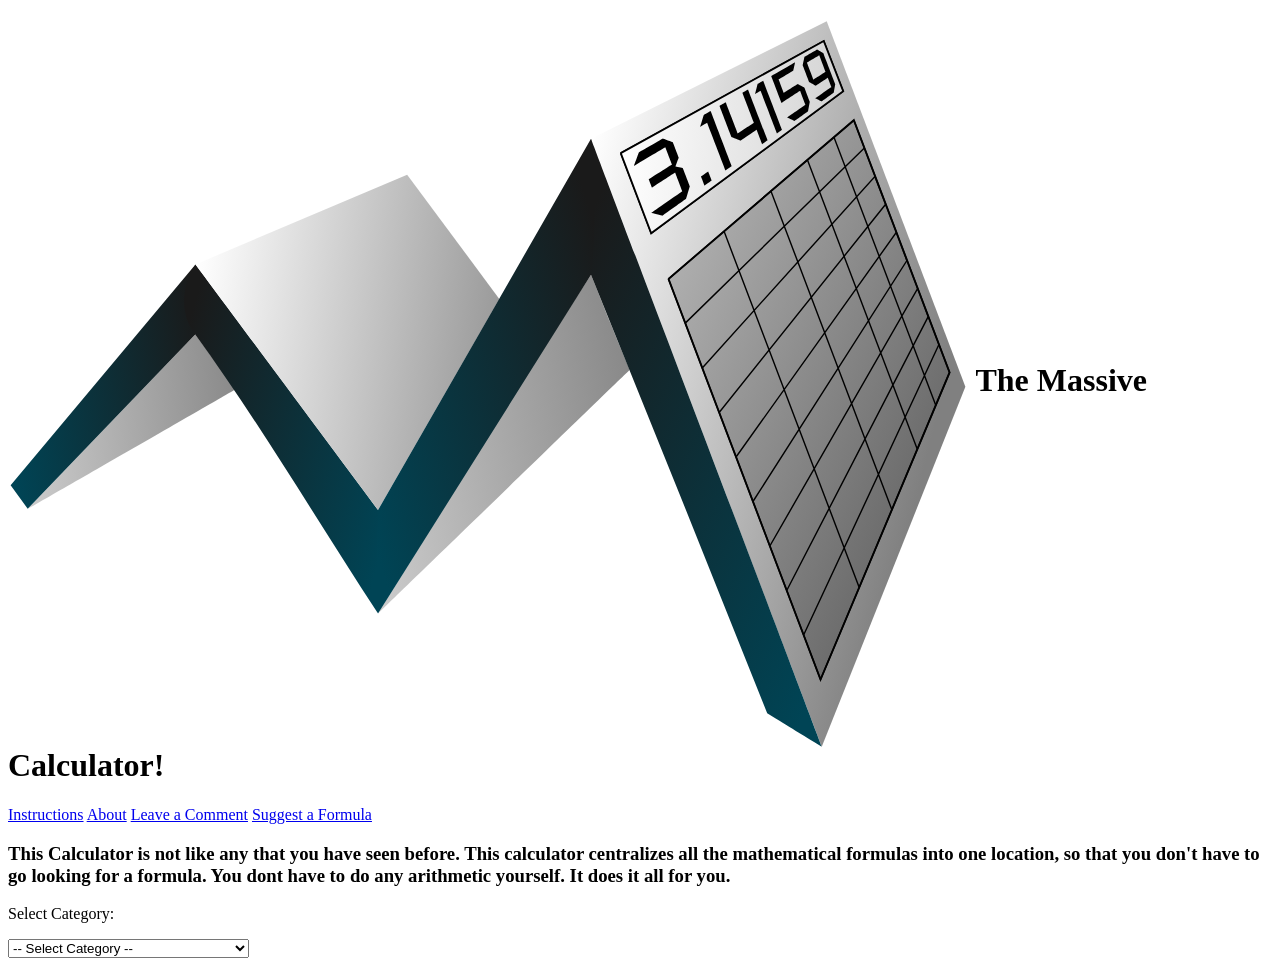
==== calculator_front.html @ 147a89fd "added web side of calculator" ====
<!--SYNOPSIS: The home page for the Massive Calculator-->
<!--

    calculator_front.html

    Date: copyright 2019

    This program is free software; you can redistribute it and/or modify
    it under the terms of the GNU General Public License as published by
    the Free Software Foudantion; either version 2 of the License, or
    (at your option) any later version.

    This Program is distributed in the hope that it will be useful,
    but WITHOUT ANY WARRANTY; without even the implied warranty of
    MERCHANTABILITY of FITNESS FOR A PARTICULAR PURPOSE. See the
    GNU General Public License for more details.

    You should have recieved a copy of the GNU Genreal Public License
    along with this program; if not, write to the Free Software
    Foundation, Inc., 51 Franklin Street, Fifth Floor, Boston,
    MA 02110-1301, USA.

-->

<!DOCTYPE html>
<html>
    <head>
        <meta lang='en-US'>
        <meta charset='UTF-8'>
        <meta name='author' content='Marcus Medina'>
        <meta name='description' content='A Massive Calculator that centralizes all mathematical formulas'>
        <meta name='viewport' content='width=device-width, initial-scale=1.0'>
        <title>The Massive Calculator!</title>
        <link rel="stylesheet" type="text/css" href="/php_Calculator/css/calculator.css">
        <link rel="stylesheet" href="/php_Calculator/css/header.css" type="text/css" media="" title="" charset="" />
        <script src="/php_Calculator/js/calculator.js"></script>
    </head>
    <body>
        <div id="maindisplay">
            <div class='Head-Column'>
                <h1 class='mainHeader'><img id='mainlogo' align='center' src='images/massive01.svg' alt='Massive Calculator'> The Massive Calculator!</h1>
            </div>
            <div class='Head-Column'>
                <nav class="menuItem">
                    <a id='tabitem' href='/php_Calculator/index.php'>Instructions</a>
                    <a id='tabitem' href='/php_Calculator/about/about.php'>About</a>
                    <a id='tabitem' href='/php_Calculator/comments/comments_r.php'>Leave a Comment</a>
                    <a id='tabitem' href='/php_Calculator/f_suggestions/suggestions.html'>Suggest a Formula</a>
                </nav>
            </div>
        </div>
        <div>
            <h3 class='description'>This Calculator is not like any that you have seen before. This
                calculator centralizes all the mathematical formulas into one
                location, so that you don't have to go looking for a formula.
                You dont have to do any arithmetic yourself. It does it all for you.</h3>
            <form name='userInput' action='/php_Calculator/form_select.py' method='post'>
                <p class='titles'>Select Category:</p>
                <select onchange="redir(this)" name='category'>
                    <option value=''>-- Select Category --</option>
                    <option value='Acceleration'>Acceleration</option>
                    <option value='Accounting'>Accounting</option>
                    <option value='Area'>Area</option>
                    <option value='Astronomic Units'>Astronomic Units</option>
                    <option value='Budgeting'>Budgeting</option>
                    <option value='Culinary'>Culinary</option>
                    <option value='Energy or Work'>Energy or Work</option>
                    <option value='Federal Taxation' hidden>Federal Taxation</option>
                    <option value='Fuel Economy'>Fuel Economy</option>
                    <option value='GED Practice'>GED Practice</option>
                    <option value='Imperial to Imperial'>Imperial to Imperial</option>
                    <option value='Imperial to Metric'>Imperial to Metric</option>
                    <option value='Light'>Light</option>
                    <option value='Maritime Measurements'>Maritime Measurements</option>
                    <option value='Mass'>Mass</option>
                    <option value='Metric to Imperial'>Metric to Imperial</option>
                    <option value='Ohms Law'>Ohms Law</option>
                    <option value='Plane Angle'>Plane Angle</option>
                    <option value='Physical Fitness'>Physical Fitness</option>
                    <option value='Power'>Power</option>
                    <option value='Resistive Capacitance Series'>Resistive Capacitance Series</option>
                    <option value='Resistive Capacitance Parallel'>Resistive Capacitance Parallel</option>
                    <option value='Resistive Inductance Parallel'>Resistive Inductance Parallel</option>
                    <option value='Resistive Inductance Series'>Resistive Inductance Series</option>
					<option value="Resistive Inductive Capacitive Series">Resistive Inductive Capacitive Series</option>
                    <option value='Torque'>Torque</option>
                    <option value='Velocity'>Velocity</option>
                </select>
            </form>
        </div><!-- End Main -->
    </body>
</html>
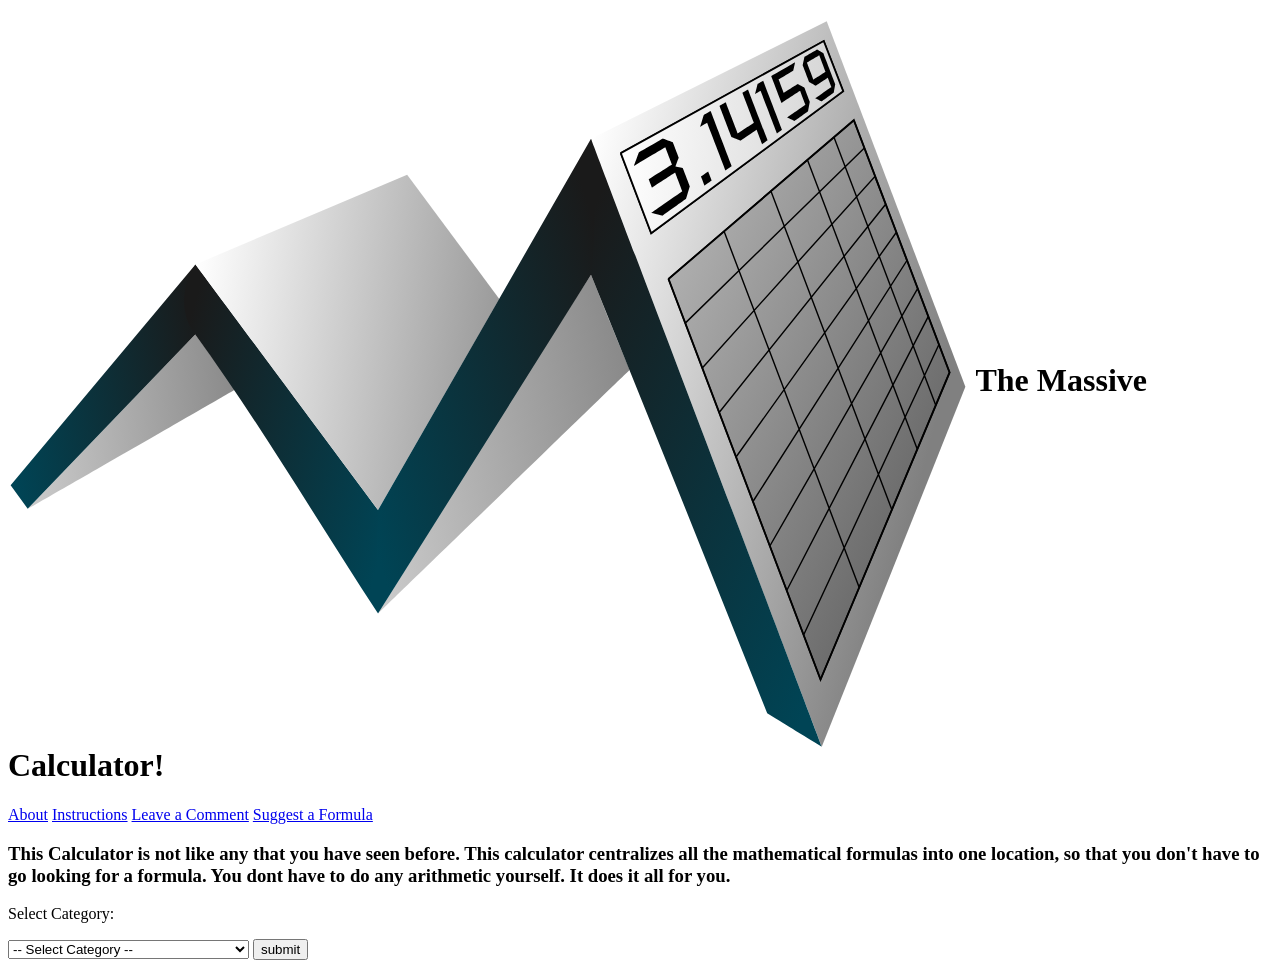
==== commit 07cd5640: "got full circle with Acceleration and Accounting modules. Need to convert all other modules from pyt" ====
--- a/calculator_front.html
+++ b/calculator_front.html
@@ -33,7 +33,7 @@
         <title>The Massive Calculator!</title>
         <link rel="stylesheet" type="text/css" href="/php_Calculator/css/calculator.css">
         <link rel="stylesheet" href="/php_Calculator/css/header.css" type="text/css" media="" title="" charset="" />
-        <script src="/php_Calculator/js/calculator.js"></script>
+		<script src="/php_Calculator/js/calculator.js"></script>
     </head>
     <body>
         <div id="maindisplay">
@@ -42,8 +42,8 @@
             </div>
             <div class='Head-Column'>
                 <nav class="menuItem">
+                    <a id='tabitem' href='/php_Calculator/about/about.php'>About</a>
                     <a id='tabitem' href='/php_Calculator/index.php'>Instructions</a>
-                    <a id='tabitem' href='/php_Calculator/about/about.php'>About</a>
                     <a id='tabitem' href='/php_Calculator/comments/comments_r.php'>Leave a Comment</a>
                     <a id='tabitem' href='/php_Calculator/f_suggestions/suggestions.html'>Suggest a Formula</a>
                 </nav>
@@ -54,7 +54,7 @@
                 calculator centralizes all the mathematical formulas into one
                 location, so that you don't have to go looking for a formula.
                 You dont have to do any arithmetic yourself. It does it all for you.</h3>
-            <form name='userInput' action='/php_Calculator/form_select.py' method='post'>
+            <form name='category' action='/php_Calculator/form_select.php' method='post'>
                 <p class='titles'>Select Category:</p>
                 <select onchange="redir(this)" name='category'>
                     <option value=''>-- Select Category --</option>
@@ -86,6 +86,7 @@
                     <option value='Torque'>Torque</option>
                     <option value='Velocity'>Velocity</option>
                 </select>
+				<input type="submit" name="" value="submit" />
             </form>
         </div><!-- End Main -->
     </body>
